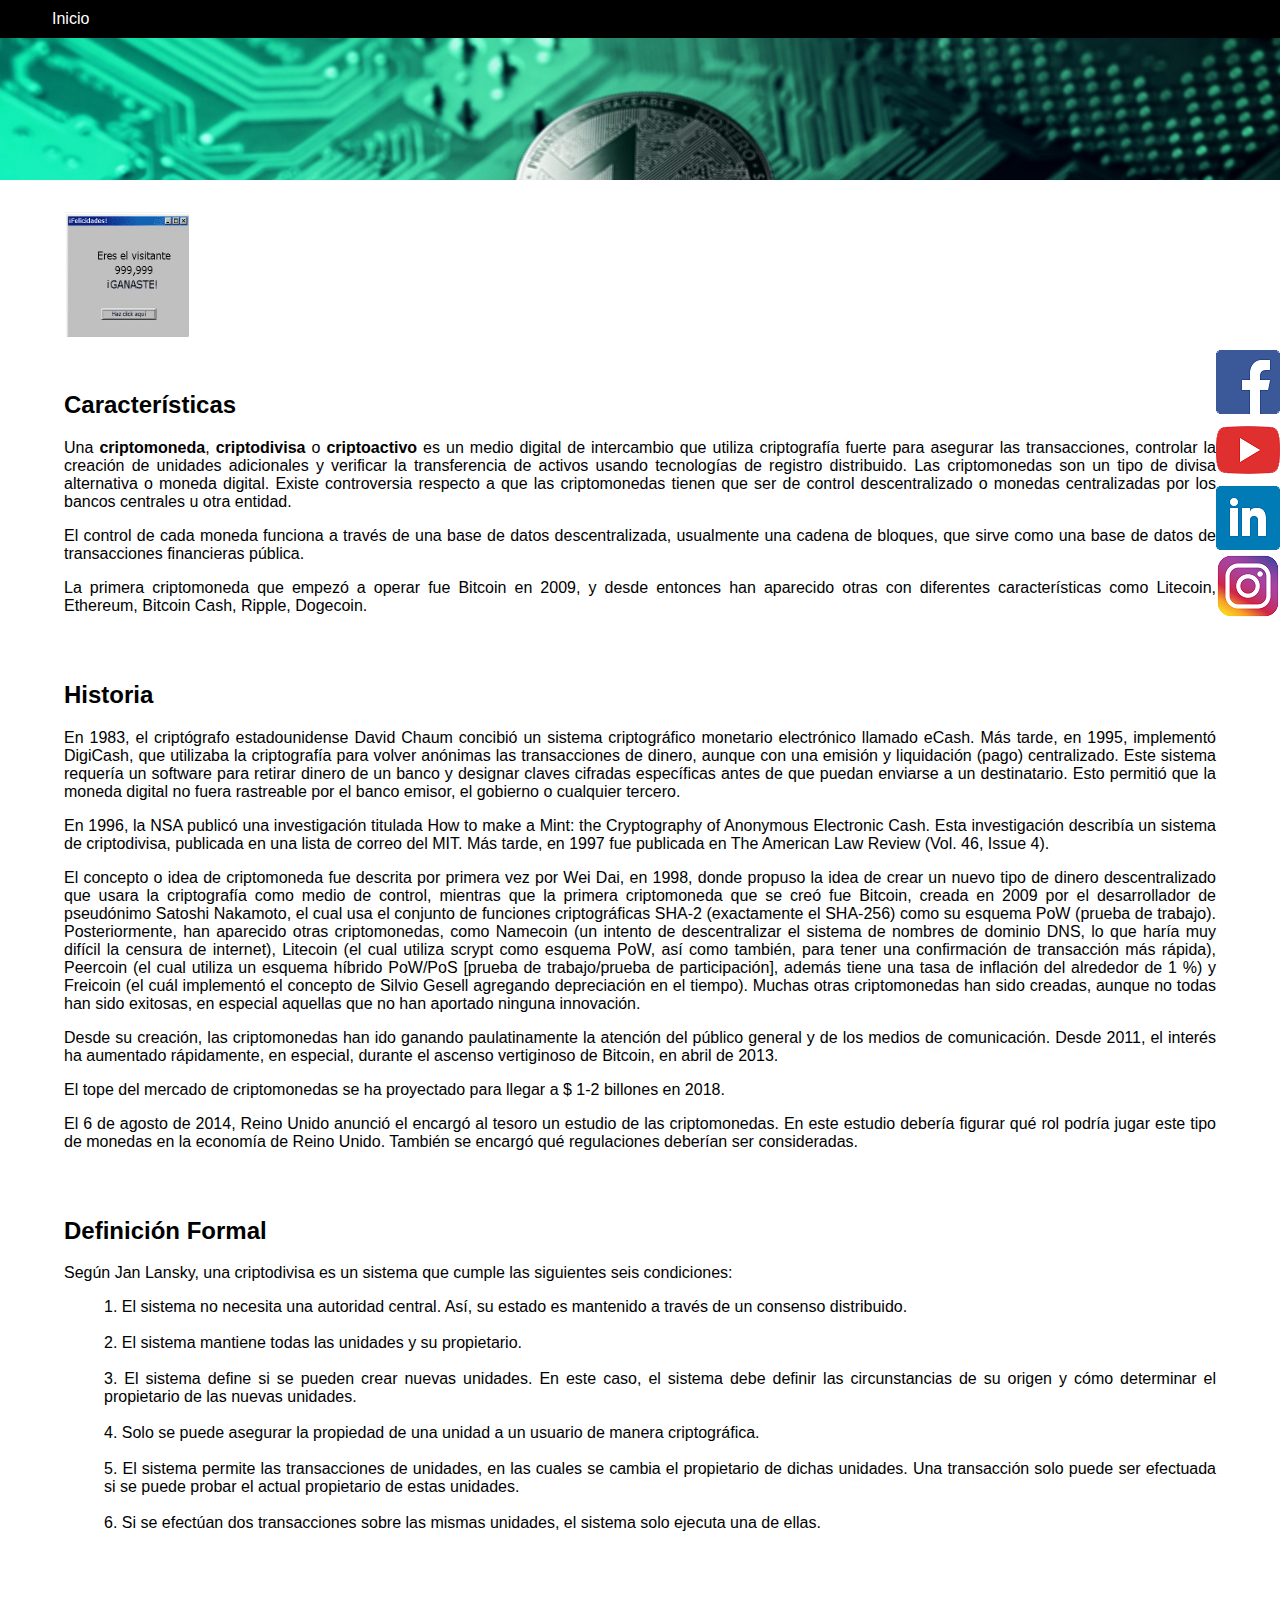
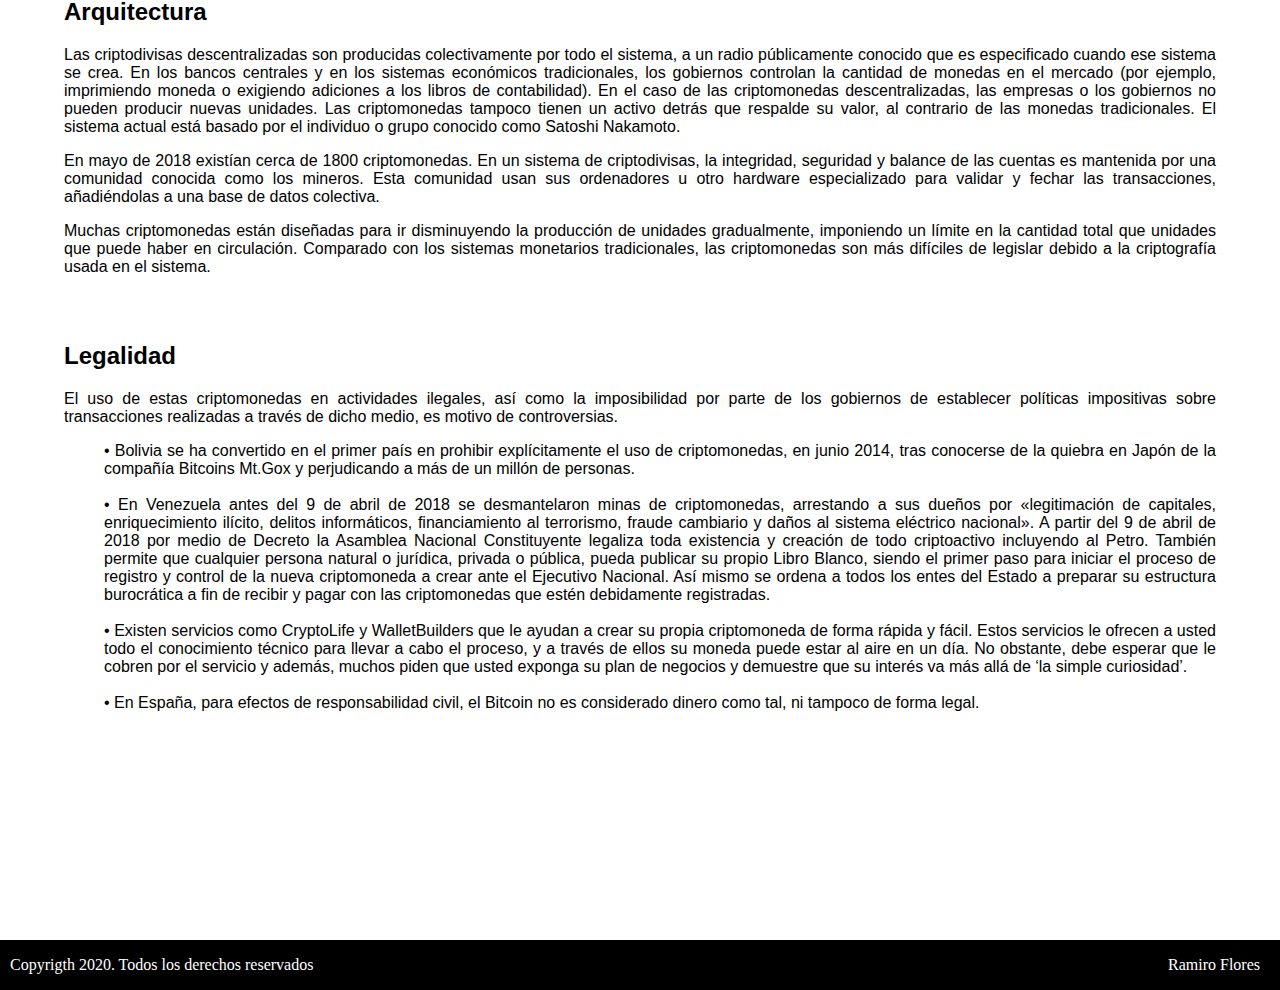
==== index.html @ 19ceea52 "x" ====
<!DOCTYPE html>
<html lang="es">

<head>
  <meta charset="UTF-8" />
  <meta name="viewport" content="width=device-width, initial-scale=1.0" />
  <title>Criptomonedas</title>
  <link rel="stylesheet" type="text/css" href="css/style.css" />
</head>

<body>
  <div class="social">
    <a href="https://www.facebook.com/"><img src="img/icon/facebook.png" alt="facebook"></a>
    <a href="https://www.youtube.com/"><img src="img/icon/youtube.png" alt="youtube"></a>
    <a href="https://www.linkedin.com/"><img src="img/icon/linkedin.png" alt="linkedin"></a>
    <a href="https://www.instagram.com/"><img src="img/icon/instagram.png" alt="instagram"></a>
  </div>
  <div class="menu-desplegable">
    <ul class="nav">
      <li>
        <a href="index.html">Inicio</a>
        <ul>
          <li><a href="#caracteristicas">Características</a></li>
          <li><a href="#historia">Historia</a></li>
          <li><a href="#definicion">Definición Formal</a></li>
          <li><a href="#arquitectura">Arquitectura</a></li>
          <li><a href="#legalidad">Legalidad</a></li>
        </ul>
      </li>
    </ul>
  </div>
  <div class="parallax"></div>
  <div class="container">
    <a class="ad" href="#"><img src="img/ad.gif" alt="ad" /></a>
    <div id="caracteristicas">
      <div class="parrafo">
        <h2>Características</h2>
        <p>
          Una <b>criptomoneda</b>, <b>criptodivisa</b> o <b>criptoactivo</b> es un medio digital de intercambio que utiliza criptografía fuerte para asegurar las transacciones, controlar la creación de unidades adicionales y verificar la transferencia
          de activos usando tecnologías de registro distribuido. Las criptomonedas son un tipo de divisa alternativa o moneda digital. Existe controversia respecto a que las criptomonedas tienen que ser de control descentralizado o monedas centralizadas
          por los bancos centrales u otra entidad.
        </p>
        <p>
          El control de cada moneda funciona a través de una base de datos descentralizada, usualmente una cadena de bloques, que sirve como una base de datos de transacciones financieras pública.
        </p>
        <p>
          La primera criptomoneda que empezó a operar fue Bitcoin en 2009, y desde entonces han aparecido otras con diferentes características como Litecoin, Ethereum, Bitcoin Cash, Ripple, Dogecoin.
        </p>
      </div>
    </div>
    <div id="historia">
      <div class="parrafo">
        <h2>Historia</h2>
        <p>
          En 1983, el criptógrafo estadounidense David Chaum concibió un sistema criptográfico monetario electrónico llamado eCash. Más tarde, en 1995, implementó DigiCash, que utilizaba la criptografía para volver anónimas las transacciones de dinero, aunque con
          una emisión y liquidación (pago) centralizado. Este sistema requería un software para retirar dinero de un banco y designar claves cifradas específicas antes de que puedan enviarse a un destinatario. Esto permitió que la moneda digital no fuera
          rastreable por el banco emisor, el gobierno o cualquier tercero.
        </p>
        <p>
          En 1996, la NSA publicó una investigación titulada How to make a Mint: the Cryptography of Anonymous Electronic Cash. Esta investigación describía un sistema de criptodivisa, publicada en una lista de correo del MIT. Más tarde, en 1997 fue publicada en
          The American Law Review (Vol. 46, Issue 4).
        </p>
        <p>
          El concepto o idea de criptomoneda fue descrita por primera vez por Wei Dai, en 1998, donde propuso la idea de crear un nuevo tipo de dinero descentralizado que usara la criptografía como medio de control, mientras que la primera criptomoneda que se creó
          fue Bitcoin, creada en 2009 por el desarrollador de pseudónimo Satoshi Nakamoto, el cual usa el conjunto de funciones criptográficas SHA-2 (exactamente el SHA-256) como su esquema PoW (prueba de trabajo). Posteriormente, han aparecido otras
          criptomonedas, como Namecoin (un intento de descentralizar el sistema de nombres de dominio DNS, lo que haría muy difícil la censura de internet), Litecoin (el cual utiliza scrypt como esquema PoW, así como también, para tener una confirmación
          de transacción más rápida), Peercoin (el cual utiliza un esquema híbrido PoW/PoS [prueba de trabajo/prueba de participación], además tiene una tasa de inflación del alrededor de 1 %) y Freicoin (el cuál implementó el concepto de Silvio Gesell
          agregando depreciación en el tiempo).​ Muchas otras criptomonedas han sido creadas, aunque no todas han sido exitosas, en especial aquellas que no han aportado ninguna innovación.
        </p>
        <p>
          Desde su creación, las criptomonedas han ido ganando paulatinamente la atención del público general y de los medios de comunicación.​ Desde 2011, el interés ha aumentado rápidamente, en especial, durante el ascenso vertiginoso de Bitcoin, en abril de
          2013.
        </p>
        <p>
          El tope del mercado de criptomonedas se ha proyectado para llegar a $ 1-2 billones en 2018.
        </p>
        <p>
          El 6 de agosto de 2014, Reino Unido anunció el encargó al tesoro un estudio de las criptomonedas. En este estudio debería figurar qué rol podría jugar este tipo de monedas en la economía de Reino Unido. También se encargó qué regulaciones deberían ser
          consideradas.
        </p>
      </div>
    </div>
    <div id="definicion">
      <div class="parrafo">
        <h2>Definición Formal</h2>
        <p>
          Según Jan Lansky, una criptodivisa es un sistema que cumple las siguientes seis condiciones:
        </p>
        <ul>
          <li>1. El sistema no necesita una autoridad central. Así, su estado es mantenido a través de un consenso distribuido.</li><br/>
          <li>2. El sistema mantiene todas las unidades y su propietario.</li><br/>
          <li>3. El sistema define si se pueden crear nuevas unidades. En este caso, el sistema debe definir las circunstancias de su origen y cómo determinar el propietario de las nuevas unidades.</li><br/>
          <li>4. Solo se puede asegurar la propiedad de una unidad a un usuario de manera criptográfica.</li><br/>
          <li>5. El sistema permite las transacciones de unidades, en las cuales se cambia el propietario de dichas unidades. Una transacción solo puede ser efectuada si se puede probar el actual propietario de estas unidades.</li><br/>
          <li>6. Si se efectúan dos transacciones sobre las mismas unidades, el sistema solo ejecuta una de ellas.</li>
        </ul>
      </div>
    </div>
    <div id="arquitectura">
      <div class="parrafo">
        <h2>Arquitectura</h2>
        <p>
          Las criptodivisas descentralizadas son producidas colectivamente por todo el sistema, a un radio públicamente conocido que es especificado cuando ese sistema se crea. En los bancos centrales y en los sistemas económicos tradicionales, los gobiernos controlan
          la cantidad de monedas en el mercado (por ejemplo, imprimiendo moneda o exigiendo adiciones a los libros de contabilidad). En el caso de las criptomonedas descentralizadas, las empresas o los gobiernos no pueden producir nuevas unidades. Las
          criptomonedas tampoco tienen un activo detrás que respalde su valor, al contrario de las monedas tradicionales. El sistema actual está basado por el individuo o grupo conocido como Satoshi Nakamoto.
        </p>
        <p>
          En mayo de 2018 existían cerca de 1800 criptomonedas. En un sistema de criptodivisas, la integridad, seguridad y balance de las cuentas es mantenida por una comunidad conocida como los mineros. Esta comunidad usan sus ordenadores u otro hardware especializado
          para validar y fechar las transacciones, añadiéndolas a una base de datos colectiva.
        </p>
        <p>
          Muchas criptomonedas están diseñadas para ir disminuyendo la producción de unidades gradualmente, imponiendo un límite en la cantidad total que unidades que puede haber en circulación. Comparado con los sistemas monetarios tradicionales, las criptomonedas
          son más difíciles de legislar debido a la criptografía usada en el sistema.
        </p>
      </div>
    </div>
    <div id="legalidad">
      <div class="parrafo">
        <h2>Legalidad</h2>
        <p>
          El uso de estas criptomonedas en actividades ilegales, así como la imposibilidad por parte de los gobiernos de establecer políticas impositivas sobre transacciones realizadas a través de dicho medio, es motivo de controversias.
        </p>
        <ul>
          <li>
            • Bolivia se ha convertido en el primer país en prohibir explícitamente el uso de criptomonedas, en junio 2014, tras conocerse de la quiebra en Japón de la compañía Bitcoins Mt.Gox y perjudicando a más de un millón de personas.
          </li>
          <br/>
          <li>
            • En Venezuela antes del 9 de abril de 2018 se desmantelaron minas de criptomonedas, arrestando a sus dueños por «legitimación de capitales, enriquecimiento ilícito, delitos informáticos, financiamiento al terrorismo, fraude cambiario y daños al sistema
            eléctrico nacional». A partir del 9 de abril de 2018 por medio de Decreto la Asamblea Nacional Constituyente legaliza toda existencia y creación de todo criptoactivo incluyendo al Petro.​ También permite que cualquier persona natural o jurídica,
            privada o pública, pueda publicar su propio Libro Blanco,​ siendo el primer paso para iniciar el proceso de registro y control de la nueva criptomoneda a crear ante el Ejecutivo Nacional.​ Así mismo se ordena a todos los entes del Estado a
            preparar su estructura burocrática a fin de recibir y pagar con las criptomonedas que estén debidamente registradas.
          </li>
          <br/>
          <li>
            • Existen servicios como CryptoLife y WalletBuilders que le ayudan a crear su propia criptomoneda de forma rápida y fácil. Estos servicios le ofrecen a usted todo el conocimiento técnico para llevar a cabo el proceso, y a través de ellos su moneda puede
            estar al aire en un día. No obstante, debe esperar que le cobren por el servicio y además, muchos piden que usted exponga su plan de negocios y demuestre que su interés va más allá de ‘la simple curiosidad’.
          </li>
          <br/>
          <li>
            • En España, para efectos de responsabilidad civil, el Bitcoin no es considerado dinero como tal, ni tampoco de forma legal.
          </li>
        </ul>
      </div>
    </div>
  </div>
  <div class="parallax"></div>
  <div class="pie">
    <div class="izq">Copyrigth 2020. Todos los derechos reservados</div>
    <div class="der">Ramiro Flores</div>
  </div>
</body>

</html>
---- css/style.css ----
html,
body {
  height: 100%;
  padding: 0 0 0 0;
  margin: 0 0 0 0;
  scroll-behavior: smooth;
}

.ad img {
  width: 125px;
  height: 125px;
}

.parallax {
  background-image: url("../img/crypto.jpeg");
  height: 20%;
  background-attachment: fixed;
  background-position: center;
  background-repeat: no-repeat;
  background-size: cover;
}

.container {
  width: 100%;
  padding: 32px 64px;
}

.nav {
  width: 100%;
  background-color: black;
  color: white;
  position: fixed;
  margin-top: 0px;
  top: 0
}

.nav ul {
  list-style-type: none;
  margin: 0px;
  padding: 0px;
  display: flex;
  justify-content: flex-end;
}

.nav ul li a:hover {
  background-color: #4CAF50;
}

.menu-desplegable {
  margin: auto;
  width: auto;
  font-family: Arial, Helvetica, sans-serif;
}

ul,
ol {
  list-style: none;
}

.nav>li {
  float: left;
}

.nav li a {
  background-color: black;
  color: white;
  text-decoration: none;
  padding: 10px 12px;
  display: block;
}

* {
  box-sizing: border-box;
}

.parrafo {
  padding-top: 30px;
  color: black;
  font-family: sans-serif;
  font-size: medium;
  text-align: justify;
  text-justify: inter-word;
}

.social {
  height: 205px;
  width: 64px;
  margin-top: -100px;
  right: 0;
  top: 50px;
  top: 50%;
  position: fixed;
}

.nav li a:hover {
  background-color: #434343;
}

.nav li ul {
  display: none;
  position: absolute;
  min-width: 140px;
}

.nav li:hover>ul {
  display: block;
}

.pie {
  height: 50px;
  width: 100%;
  color: white;
  line-height: 50px;
  text-align: center;
  margin-top: 0px;
}

.izq {
  height: 100%;
  width: 50%;
  background-color: black;
  color: white;
  text-align: left;
  padding-left: 10px;
  float: left;
}

.der {
  height: 100%;
  width: 50%;
  background-color: black;
  color: white;
  text-align: right;
  padding-right: 20px;
  float: left;
}
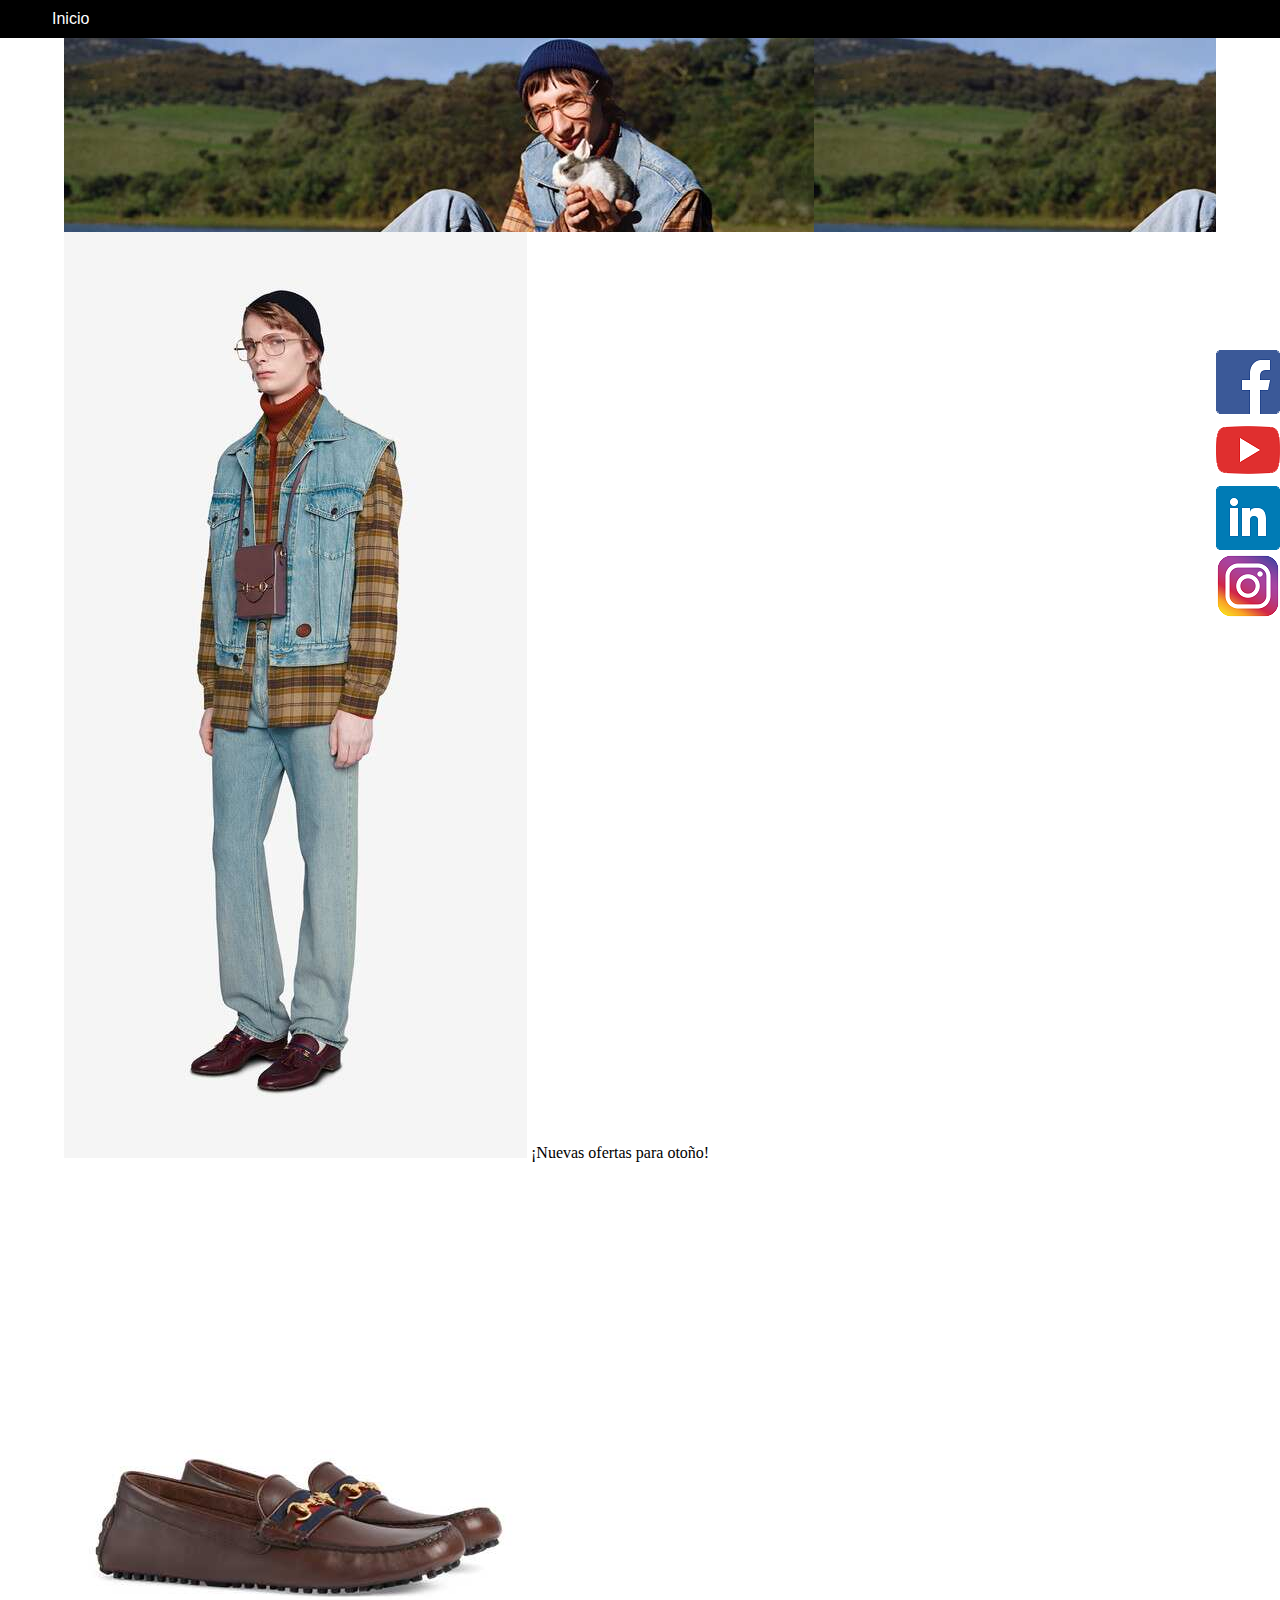
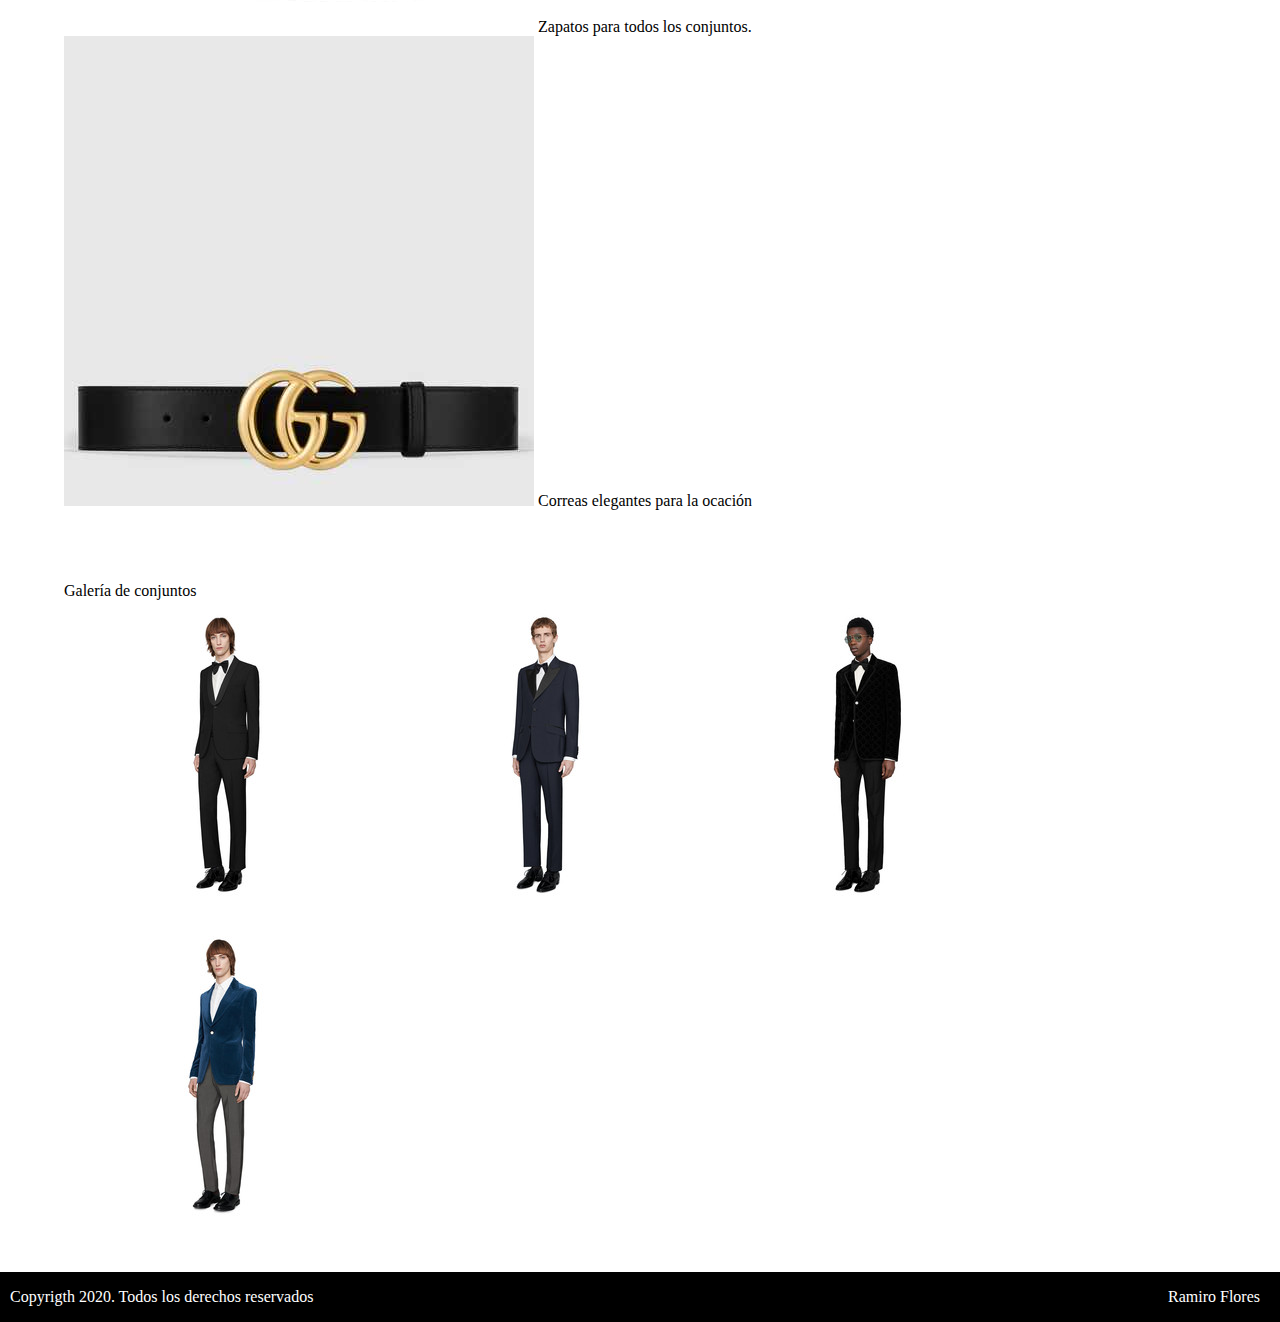
==== commit 6174a33c: "cambios" ====
--- a/index.html
+++ b/index.html
@@ -4,7 +4,7 @@
 <head>
   <meta charset="UTF-8" />
   <meta name="viewport" content="width=device-width, initial-scale=1.0" />
-  <title>Criptomonedas</title>
+  <title>Gucci</title>
   <link rel="stylesheet" type="text/css" href="css/style.css" />
 </head>
 
@@ -20,131 +20,39 @@
       <li>
         <a href="index.html">Inicio</a>
         <ul>
-          <li><a href="#caracteristicas">Características</a></li>
-          <li><a href="#historia">Historia</a></li>
-          <li><a href="#definicion">Definición Formal</a></li>
-          <li><a href="#arquitectura">Arquitectura</a></li>
-          <li><a href="#legalidad">Legalidad</a></li>
+          <li><a href="#fall">Ofertas de Otoño</a></li>
+          <li><a href="#ropa">Ropa</a></li>
+          <li><a href="#zapatos">Zapatos</a></li>
+          <li><a href="#correas">Correas</a></li>
+          <li><a href="#galeria">Galería de Lujo</a></li>
         </ul>
       </li>
     </ul>
   </div>
-  <div class="parallax"></div>
   <div class="container">
-    <a class="ad" href="#"><img src="img/ad.gif" alt="ad" /></a>
-    <div id="caracteristicas">
-      <div class="parrafo">
-        <h2>Características</h2>
-        <p>
-          Una <b>criptomoneda</b>, <b>criptodivisa</b> o <b>criptoactivo</b> es un medio digital de intercambio que utiliza criptografía fuerte para asegurar las transacciones, controlar la creación de unidades adicionales y verificar la transferencia
-          de activos usando tecnologías de registro distribuido. Las criptomonedas son un tipo de divisa alternativa o moneda digital. Existe controversia respecto a que las criptomonedas tienen que ser de control descentralizado o monedas centralizadas
-          por los bancos centrales u otra entidad.
-        </p>
-        <p>
-          El control de cada moneda funciona a través de una base de datos descentralizada, usualmente una cadena de bloques, que sirve como una base de datos de transacciones financieras pública.
-        </p>
-        <p>
-          La primera criptomoneda que empezó a operar fue Bitcoin en 2009, y desde entonces han aparecido otras con diferentes características como Litecoin, Ethereum, Bitcoin Cash, Ripple, Dogecoin.
-        </p>
-      </div>
+    <div id="fall" style="background-image: url(&quot;img/vergofeoconconejito.jpg&quot;); min-height: 200px;">
+
     </div>
-    <div id="historia">
-      <div class="parrafo">
-        <h2>Historia</h2>
-        <p>
-          En 1983, el criptógrafo estadounidense David Chaum concibió un sistema criptográfico monetario electrónico llamado eCash. Más tarde, en 1995, implementó DigiCash, que utilizaba la criptografía para volver anónimas las transacciones de dinero, aunque con
-          una emisión y liquidación (pago) centralizado. Este sistema requería un software para retirar dinero de un banco y designar claves cifradas específicas antes de que puedan enviarse a un destinatario. Esto permitió que la moneda digital no fuera
-          rastreable por el banco emisor, el gobierno o cualquier tercero.
-        </p>
-        <p>
-          En 1996, la NSA publicó una investigación titulada How to make a Mint: the Cryptography of Anonymous Electronic Cash. Esta investigación describía un sistema de criptodivisa, publicada en una lista de correo del MIT. Más tarde, en 1997 fue publicada en
-          The American Law Review (Vol. 46, Issue 4).
-        </p>
-        <p>
-          El concepto o idea de criptomoneda fue descrita por primera vez por Wei Dai, en 1998, donde propuso la idea de crear un nuevo tipo de dinero descentralizado que usara la criptografía como medio de control, mientras que la primera criptomoneda que se creó
-          fue Bitcoin, creada en 2009 por el desarrollador de pseudónimo Satoshi Nakamoto, el cual usa el conjunto de funciones criptográficas SHA-2 (exactamente el SHA-256) como su esquema PoW (prueba de trabajo). Posteriormente, han aparecido otras
-          criptomonedas, como Namecoin (un intento de descentralizar el sistema de nombres de dominio DNS, lo que haría muy difícil la censura de internet), Litecoin (el cual utiliza scrypt como esquema PoW, así como también, para tener una confirmación
-          de transacción más rápida), Peercoin (el cual utiliza un esquema híbrido PoW/PoS [prueba de trabajo/prueba de participación], además tiene una tasa de inflación del alrededor de 1 %) y Freicoin (el cuál implementó el concepto de Silvio Gesell
-          agregando depreciación en el tiempo).​ Muchas otras criptomonedas han sido creadas, aunque no todas han sido exitosas, en especial aquellas que no han aportado ninguna innovación.
-        </p>
-        <p>
-          Desde su creación, las criptomonedas han ido ganando paulatinamente la atención del público general y de los medios de comunicación.​ Desde 2011, el interés ha aumentado rápidamente, en especial, durante el ascenso vertiginoso de Bitcoin, en abril de
-          2013.
-        </p>
-        <p>
-          El tope del mercado de criptomonedas se ha proyectado para llegar a $ 1-2 billones en 2018.
-        </p>
-        <p>
-          El 6 de agosto de 2014, Reino Unido anunció el encargó al tesoro un estudio de las criptomonedas. En este estudio debería figurar qué rol podría jugar este tipo de monedas en la economía de Reino Unido. También se encargó qué regulaciones deberían ser
-          consideradas.
-        </p>
-      </div>
+    <div id="ropa">
+      <img src="img/otrotipoahi.jpg" /> ¡Nuevas ofertas para otoño!
     </div>
-    <div id="definicion">
-      <div class="parrafo">
-        <h2>Definición Formal</h2>
-        <p>
-          Según Jan Lansky, una criptodivisa es un sistema que cumple las siguientes seis condiciones:
-        </p>
-        <ul>
-          <li>1. El sistema no necesita una autoridad central. Así, su estado es mantenido a través de un consenso distribuido.</li><br/>
-          <li>2. El sistema mantiene todas las unidades y su propietario.</li><br/>
-          <li>3. El sistema define si se pueden crear nuevas unidades. En este caso, el sistema debe definir las circunstancias de su origen y cómo determinar el propietario de las nuevas unidades.</li><br/>
-          <li>4. Solo se puede asegurar la propiedad de una unidad a un usuario de manera criptográfica.</li><br/>
-          <li>5. El sistema permite las transacciones de unidades, en las cuales se cambia el propietario de dichas unidades. Una transacción solo puede ser efectuada si se puede probar el actual propietario de estas unidades.</li><br/>
-          <li>6. Si se efectúan dos transacciones sobre las mismas unidades, el sistema solo ejecuta una de ellas.</li>
-        </ul>
-      </div>
+    <div id="zapatos">
+      <img src="img/zapatos.jpg" /> Zapatos para todos los conjuntos.
     </div>
-    <div id="arquitectura">
-      <div class="parrafo">
-        <h2>Arquitectura</h2>
-        <p>
-          Las criptodivisas descentralizadas son producidas colectivamente por todo el sistema, a un radio públicamente conocido que es especificado cuando ese sistema se crea. En los bancos centrales y en los sistemas económicos tradicionales, los gobiernos controlan
-          la cantidad de monedas en el mercado (por ejemplo, imprimiendo moneda o exigiendo adiciones a los libros de contabilidad). En el caso de las criptomonedas descentralizadas, las empresas o los gobiernos no pueden producir nuevas unidades. Las
-          criptomonedas tampoco tienen un activo detrás que respalde su valor, al contrario de las monedas tradicionales. El sistema actual está basado por el individuo o grupo conocido como Satoshi Nakamoto.
-        </p>
-        <p>
-          En mayo de 2018 existían cerca de 1800 criptomonedas. En un sistema de criptodivisas, la integridad, seguridad y balance de las cuentas es mantenida por una comunidad conocida como los mineros. Esta comunidad usan sus ordenadores u otro hardware especializado
-          para validar y fechar las transacciones, añadiéndolas a una base de datos colectiva.
-        </p>
-        <p>
-          Muchas criptomonedas están diseñadas para ir disminuyendo la producción de unidades gradualmente, imponiendo un límite en la cantidad total que unidades que puede haber en circulación. Comparado con los sistemas monetarios tradicionales, las criptomonedas
-          son más difíciles de legislar debido a la criptografía usada en el sistema.
-        </p>
-      </div>
+    <div id="correas">
+      <img src="img/correa.jpg" /> Correas elegantes para la ocación
     </div>
-    <div id="legalidad">
-      <div class="parrafo">
-        <h2>Legalidad</h2>
-        <p>
-          El uso de estas criptomonedas en actividades ilegales, así como la imposibilidad por parte de los gobiernos de establecer políticas impositivas sobre transacciones realizadas a través de dicho medio, es motivo de controversias.
-        </p>
-        <ul>
-          <li>
-            • Bolivia se ha convertido en el primer país en prohibir explícitamente el uso de criptomonedas, en junio 2014, tras conocerse de la quiebra en Japón de la compañía Bitcoins Mt.Gox y perjudicando a más de un millón de personas.
-          </li>
-          <br/>
-          <li>
-            • En Venezuela antes del 9 de abril de 2018 se desmantelaron minas de criptomonedas, arrestando a sus dueños por «legitimación de capitales, enriquecimiento ilícito, delitos informáticos, financiamiento al terrorismo, fraude cambiario y daños al sistema
-            eléctrico nacional». A partir del 9 de abril de 2018 por medio de Decreto la Asamblea Nacional Constituyente legaliza toda existencia y creación de todo criptoactivo incluyendo al Petro.​ También permite que cualquier persona natural o jurídica,
-            privada o pública, pueda publicar su propio Libro Blanco,​ siendo el primer paso para iniciar el proceso de registro y control de la nueva criptomoneda a crear ante el Ejecutivo Nacional.​ Así mismo se ordena a todos los entes del Estado a
-            preparar su estructura burocrática a fin de recibir y pagar con las criptomonedas que estén debidamente registradas.
-          </li>
-          <br/>
-          <li>
-            • Existen servicios como CryptoLife y WalletBuilders que le ayudan a crear su propia criptomoneda de forma rápida y fácil. Estos servicios le ofrecen a usted todo el conocimiento técnico para llevar a cabo el proceso, y a través de ellos su moneda puede
-            estar al aire en un día. No obstante, debe esperar que le cobren por el servicio y además, muchos piden que usted exponga su plan de negocios y demuestre que su interés va más allá de ‘la simple curiosidad’.
-          </li>
-          <br/>
-          <li>
-            • En España, para efectos de responsabilidad civil, el Bitcoin no es considerado dinero como tal, ni tampoco de forma legal.
-          </li>
-        </ul>
-      </div>
+    <div id="galeria">
+      </br>
+      </br>
+      </br>
+      </br>Galería de conjuntos</br>
+      <img src="img/modelo1.jpg" />
+      <img src="img/modelo2.jpg" />
+      <img src="img/modelo3.jpg" />
+      <img src="img/modelo4.jpg" />
     </div>
   </div>
-  <div class="parallax"></div>
   <div class="pie">
     <div class="izq">Copyrigth 2020. Todos los derechos reservados</div>
     <div class="der">Ramiro Flores</div>
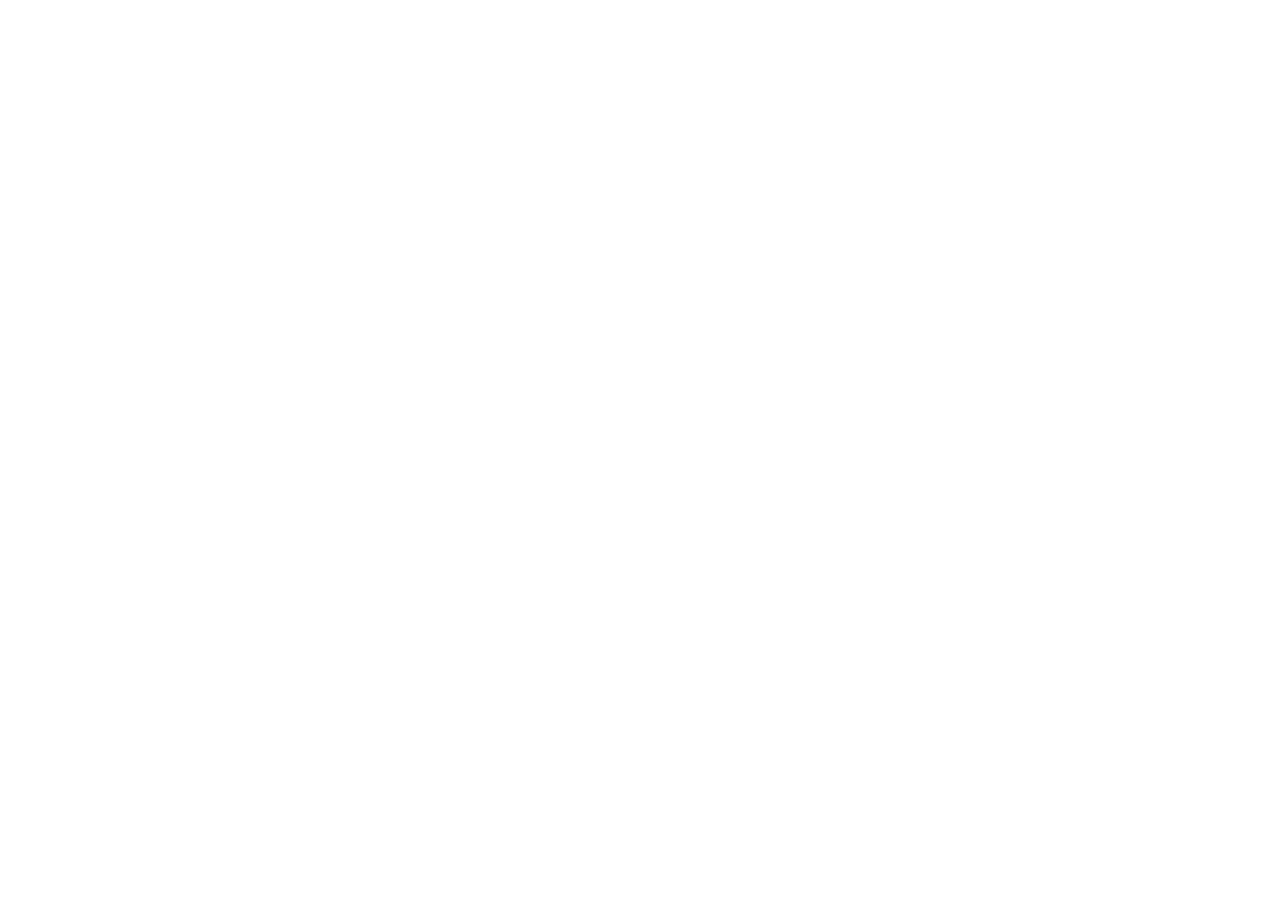
==== commit a3e7e0a1: "hehe" ====
--- a/index.html
+++ b/index.html
@@ -4,59 +4,38 @@
 <head>
   <meta charset="UTF-8" />
   <meta name="viewport" content="width=device-width, initial-scale=1.0" />
-  <title>Gucci</title>
+  <title>Donate</title>
   <link rel="stylesheet" type="text/css" href="css/style.css" />
 </head>
 
 <body>
-  <div class="social">
-    <a href="https://www.facebook.com/"><img src="img/icon/facebook.png" alt="facebook"></a>
-    <a href="https://www.youtube.com/"><img src="img/icon/youtube.png" alt="youtube"></a>
-    <a href="https://www.linkedin.com/"><img src="img/icon/linkedin.png" alt="linkedin"></a>
-    <a href="https://www.instagram.com/"><img src="img/icon/instagram.png" alt="instagram"></a>
-  </div>
-  <div class="menu-desplegable">
-    <ul class="nav">
-      <li>
-        <a href="index.html">Inicio</a>
-        <ul>
-          <li><a href="#fall">Ofertas de Otoño</a></li>
-          <li><a href="#ropa">Ropa</a></li>
-          <li><a href="#zapatos">Zapatos</a></li>
-          <li><a href="#correas">Correas</a></li>
-          <li><a href="#galeria">Galería de Lujo</a></li>
-        </ul>
-      </li>
-    </ul>
-  </div>
-  <div class="container">
-    <div id="fall" style="background-image: url(&quot;img/vergofeoconconejito.jpg&quot;); min-height: 200px;">
+  <div id="paypal-button-container"></div>
+  <script src="https://www.paypal.com/sdk/js?client-id=sb&currency=USD" data-sdk-integration-source="button-factory"></script>
+  <script>
+    paypal.Buttons({
+      style: {
+        shape: 'rect',
+        color: 'gold',
+        layout: 'vertical',
+        label: 'paypal',
 
-    </div>
-    <div id="ropa">
-      <img src="img/otrotipoahi.jpg" /> ¡Nuevas ofertas para otoño!
-    </div>
-    <div id="zapatos">
-      <img src="img/zapatos.jpg" /> Zapatos para todos los conjuntos.
-    </div>
-    <div id="correas">
-      <img src="img/correa.jpg" /> Correas elegantes para la ocación
-    </div>
-    <div id="galeria">
-      </br>
-      </br>
-      </br>
-      </br>Galería de conjuntos</br>
-      <img src="img/modelo1.jpg" />
-      <img src="img/modelo2.jpg" />
-      <img src="img/modelo3.jpg" />
-      <img src="img/modelo4.jpg" />
-    </div>
-  </div>
-  <div class="pie">
-    <div class="izq">Copyrigth 2020. Todos los derechos reservados</div>
-    <div class="der">Ramiro Flores</div>
-  </div>
+      },
+      createOrder: function(data, actions) {
+        return actions.order.create({
+          purchase_units: [{
+            amount: {
+              value: '1'
+            }
+          }]
+        });
+      },
+      onApprove: function(data, actions) {
+        return actions.order.capture().then(function(details) {
+          alert('Transaction completed by ' + details.payer.name.given_name + '!');
+        });
+      }
+    }).render('#paypal-button-container');
+  </script>
 </body>
 
 </html>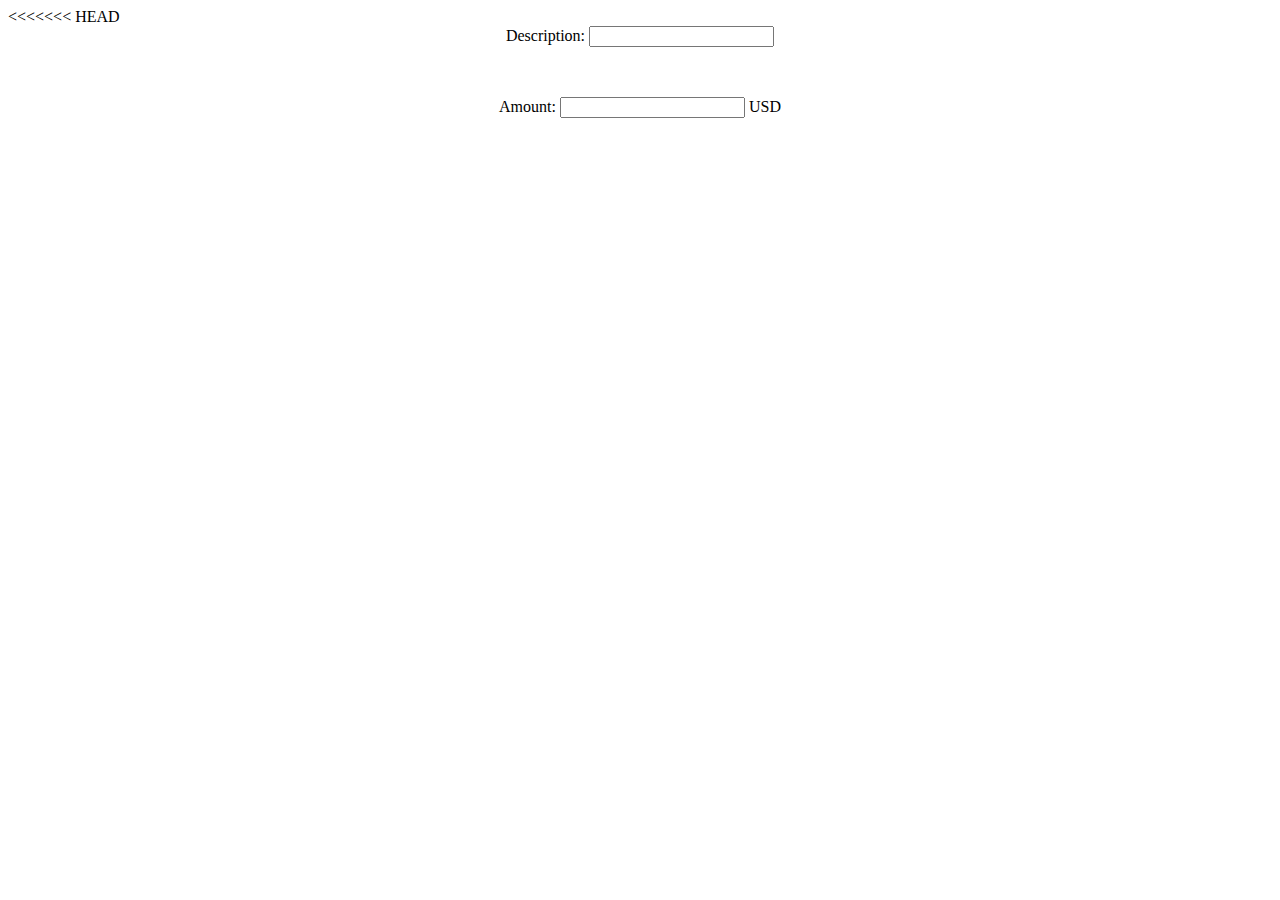
==== commit 10236527: "Update index.html" ====
--- a/index.html
+++ b/index.html
@@ -4,18 +4,52 @@
 <head>
   <meta charset="UTF-8" />
   <meta name="viewport" content="width=device-width, initial-scale=1.0" />
-  <title>Donate</title>
+  <title>Donate to JustNrik, the poorzuelan</title>
   <link rel="stylesheet" type="text/css" href="css/style.css" />
 </head>
 
 <body>
+<<<<<<< HEAD
+  <div id="smart-button-container">
+    <div style="text-align: center"><label for="description">Description: </label><input type="text" name="descriptionInput" id="description" maxlength="127" value=""></div>
+    <p id="descriptionError" style="visibility: hidden; color:red; text-align: center;">Please enter a description</p>
+    <div style="text-align: center"><label for="amount">Amount: </label><input name="amountInput" type="number" id="amount" value=""><span> USD</span></div>
+    <p id="priceLabelError" style="visibility: hidden; color:red; text-align: center;">Please enter a price</p>
+    <div id="invoiceidDiv" style="text-align: center; display: none;"><label for="invoiceid"> </label><input name="invoiceid" maxlength="127" type="text" id="invoiceid" value=""></div>
+    <p id="invoiceidError" style="visibility: hidden; color:red; text-align: center;">Please enter an Invoice ID</p>
+    <div style="text-align: center; margin-top: 0.625rem;" id="paypal-button-container"></div>
+  </div>
+  <script src="https://www.paypal.com/sdk/js?client-id=AT1PdHHkHuZ0otk5lUs3Jd0F58Muw8_KZR1cu_HuuGOofgdKkGjFmlhB8L5c3xAsIq1afqCTiDAPk-F-&currency=USD" data-sdk-integration-source="button-factory"></script>
+  <script>
+    function initPayPalButton() {
+      var description = document.querySelector('#smart-button-container #description');
+      var amount = document.querySelector('#smart-button-container #amount');
+      var descriptionError = document.querySelector('#smart-button-container #descriptionError');
+      var priceError = document.querySelector('#smart-button-container #priceLabelError');
+      var invoiceid = document.querySelector('#smart-button-container #invoiceid');
+      var invoiceidError = document.querySelector('#smart-button-container #invoiceidError');
+      var invoiceidDiv = document.querySelector('#smart-button-container #invoiceidDiv');
+
+      var elArr = [description, amount];
+
+      if (invoiceidDiv.firstChild.innerHTML.length > 1) {
+        invoiceidDiv.style.display = "block";
+      }
+
+      var purchase_units = [];
+      purchase_units[0] = {};
+      purchase_units[0].amount = {};
+
+      function validate(event) {
+        return event.value.length > 0;
+=======
   <div id="paypal-button-container"></div>
-  <script src="https://www.paypal.com/sdk/js?client-id=sb&currency=USD" data-sdk-integration-source="button-factory"></script>
+  <script src="https://www.paypal.com/sdk/js?client-id=AT1PdHHkHuZ0otk5lUs3Jd0F58Muw8_KZR1cu_HuuGOofgdKkGjFmlhB8L5c3xAsIq1afqCTiDAPk-F-&currency=USD" data-sdk-integration-source="button-factory"></script>
   <script>
     paypal.Buttons({
       style: {
         shape: 'rect',
-        color: 'gold',
+        color: 'blue',
         layout: 'vertical',
         label: 'paypal',
 
@@ -24,7 +58,7 @@
         return actions.order.create({
           purchase_units: [{
             amount: {
-              value: '1'
+              value: '30'
             }
           }]
         });
@@ -33,9 +67,83 @@
         return actions.order.capture().then(function(details) {
           alert('Transaction completed by ' + details.payer.name.given_name + '!');
         });
+>>>>>>> 2ea0c2615a1f2038e2cd1508dc69c446ba5befb0
       }
-    }).render('#paypal-button-container');
+
+      paypal.Buttons({
+        style: {
+          color: 'blue',
+          shape: 'pill',
+          label: 'paypal',
+          layout: 'vertical',
+
+        },
+
+        onInit: function(data, actions) {
+          actions.disable();
+
+          if (invoiceidDiv.style.display === "block") {
+            elArr.push(invoiceid);
+          }
+
+          elArr.forEach(function(item) {
+            item.addEventListener('keyup', function(event) {
+              var result = elArr.every(validate);
+              if (result) {
+                actions.enable();
+              } else {
+                actions.disable();
+              }
+            });
+          });
+        },
+
+        onClick: function() {
+          if (description.value.length < 1) {
+            descriptionError.style.visibility = "visible";
+          } else {
+            descriptionError.style.visibility = "hidden";
+          }
+
+          if (amount.value.length < 1) {
+            priceError.style.visibility = "visible";
+          } else {
+            priceError.style.visibility = "hidden";
+          }
+
+          if (invoiceid.value.length < 1 && invoiceidDiv.style.display === "block") {
+            invoiceidError.style.visibility = "visible";
+          } else {
+            invoiceidError.style.visibility = "hidden";
+          }
+
+          purchase_units[0].description = description.value;
+          purchase_units[0].amount.value = amount.value;
+
+          if (invoiceid.value !== '') {
+            purchase_units[0].invoice_id = invoiceid.value;
+          }
+        },
+
+        createOrder: function(data, actions) {
+          return actions.order.create({
+            purchase_units: purchase_units,
+          });
+        },
+
+        onApprove: function(data, actions) {
+          return actions.order.capture().then(function(details) {
+            alert('Transaction completed by ' + details.payer.name.given_name + '!');
+          });
+        },
+
+        onError: function(err) {
+          console.log(err);
+        }
+      }).render('#paypal-button-container');
+    }
+    initPayPalButton();
   </script>
 </body>
 
-</html>+</html>
--- a/css/style.css
+++ b/css/style.css
@@ -1,136 +1 @@
-html,
-body {
-  height: 100%;
-  padding: 0 0 0 0;
-  margin: 0 0 0 0;
-  scroll-behavior: smooth;
-}
 
-.ad img {
-  width: 125px;
-  height: 125px;
-}
-
-.parallax {
-  background-image: url("../img/crypto.jpeg");
-  height: 20%;
-  background-attachment: fixed;
-  background-position: center;
-  background-repeat: no-repeat;
-  background-size: cover;
-}
-
-.container {
-  width: 100%;
-  padding: 32px 64px;
-}
-
-.nav {
-  width: 100%;
-  background-color: black;
-  color: white;
-  position: fixed;
-  margin-top: 0px;
-  top: 0
-}
-
-.nav ul {
-  list-style-type: none;
-  margin: 0px;
-  padding: 0px;
-  display: flex;
-  justify-content: flex-end;
-}
-
-.nav ul li a:hover {
-  background-color: #4CAF50;
-}
-
-.menu-desplegable {
-  margin: auto;
-  width: auto;
-  font-family: Arial, Helvetica, sans-serif;
-}
-
-ul,
-ol {
-  list-style: none;
-}
-
-.nav>li {
-  float: left;
-}
-
-.nav li a {
-  background-color: black;
-  color: white;
-  text-decoration: none;
-  padding: 10px 12px;
-  display: block;
-}
-
-* {
-  box-sizing: border-box;
-}
-
-.parrafo {
-  padding-top: 30px;
-  color: black;
-  font-family: sans-serif;
-  font-size: medium;
-  text-align: justify;
-  text-justify: inter-word;
-}
-
-.social {
-  height: 205px;
-  width: 64px;
-  margin-top: -100px;
-  right: 0;
-  top: 50px;
-  top: 50%;
-  position: fixed;
-}
-
-.nav li a:hover {
-  background-color: #434343;
-}
-
-.nav li ul {
-  display: none;
-  position: absolute;
-  min-width: 140px;
-}
-
-.nav li:hover>ul {
-  display: block;
-}
-
-.pie {
-  height: 50px;
-  width: 100%;
-  color: white;
-  line-height: 50px;
-  text-align: center;
-  margin-top: 0px;
-}
-
-.izq {
-  height: 100%;
-  width: 50%;
-  background-color: black;
-  color: white;
-  text-align: left;
-  padding-left: 10px;
-  float: left;
-}
-
-.der {
-  height: 100%;
-  width: 50%;
-  background-color: black;
-  color: white;
-  text-align: right;
-  padding-right: 20px;
-  float: left;
-}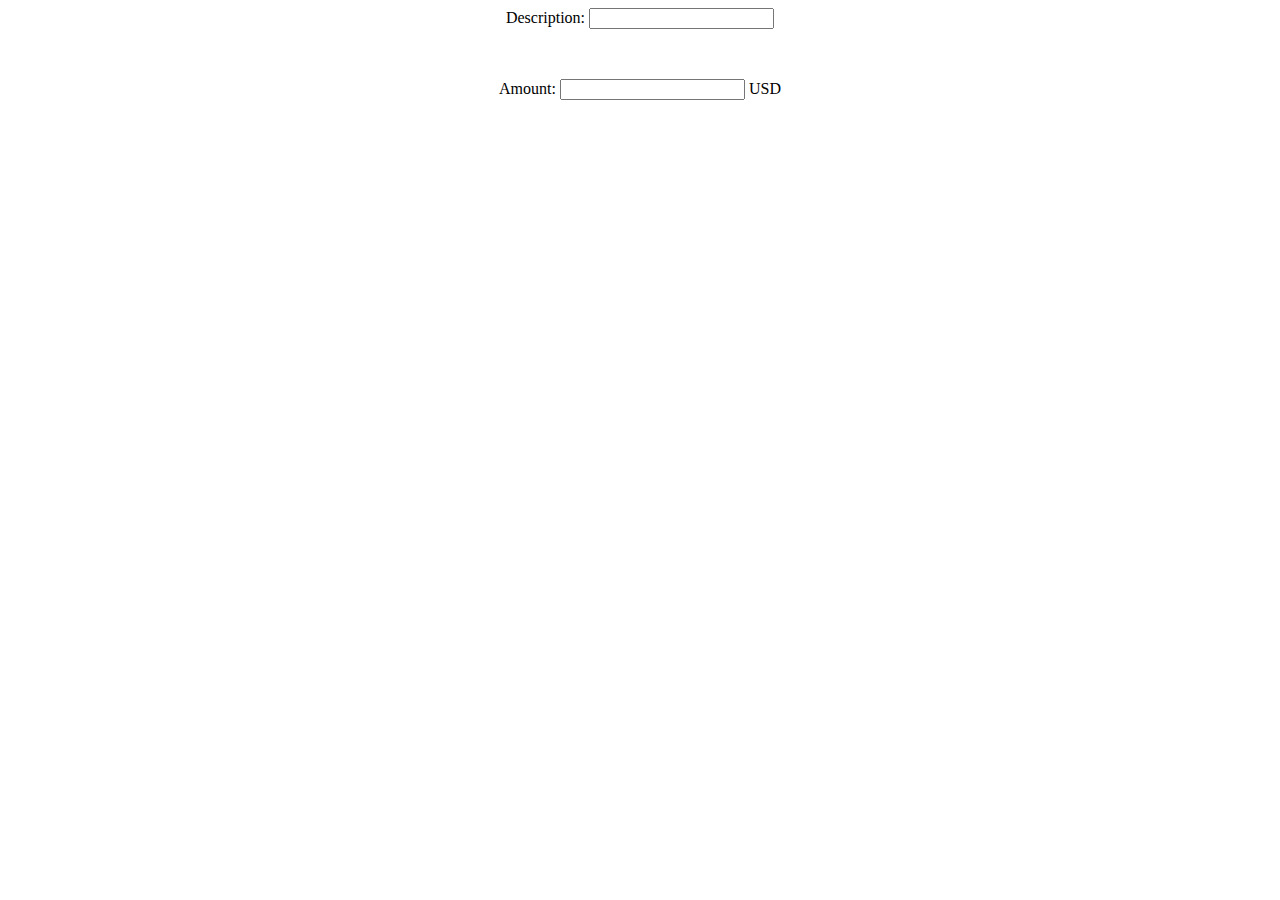
==== commit e80703be: "Update index.html" ====
--- a/index.html
+++ b/index.html
@@ -9,7 +9,6 @@
 </head>
 
 <body>
-<<<<<<< HEAD
   <div id="smart-button-container">
     <div style="text-align: center"><label for="description">Description: </label><input type="text" name="descriptionInput" id="description" maxlength="127" value=""></div>
     <p id="descriptionError" style="visibility: hidden; color:red; text-align: center;">Please enter a description</p>
@@ -42,7 +41,6 @@
 
       function validate(event) {
         return event.value.length > 0;
-=======
   <div id="paypal-button-container"></div>
   <script src="https://www.paypal.com/sdk/js?client-id=AT1PdHHkHuZ0otk5lUs3Jd0F58Muw8_KZR1cu_HuuGOofgdKkGjFmlhB8L5c3xAsIq1afqCTiDAPk-F-&currency=USD" data-sdk-integration-source="button-factory"></script>
   <script>
@@ -67,7 +65,6 @@
         return actions.order.capture().then(function(details) {
           alert('Transaction completed by ' + details.payer.name.given_name + '!');
         });
->>>>>>> 2ea0c2615a1f2038e2cd1508dc69c446ba5befb0
       }
 
       paypal.Buttons({
